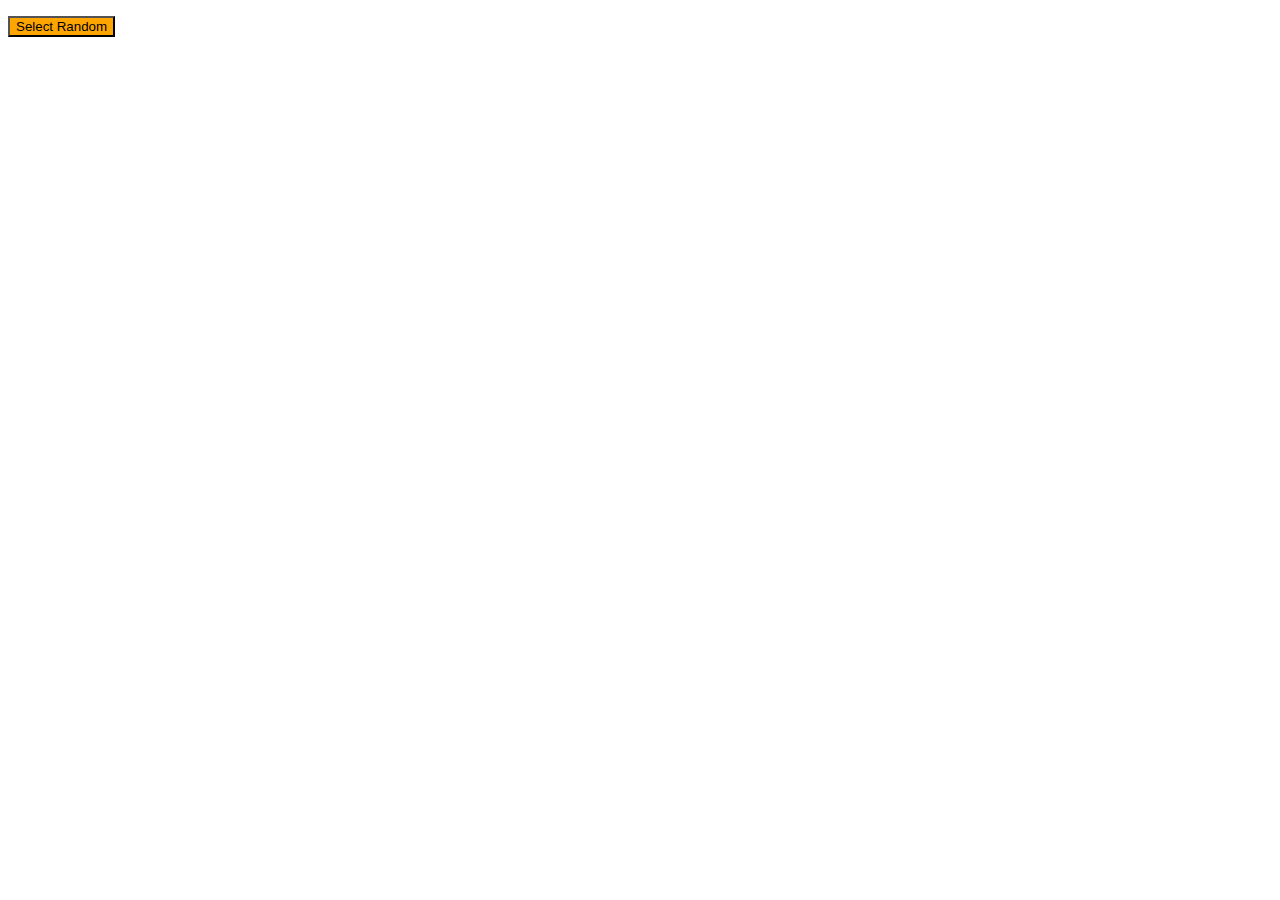
==== index.html @ fde22b7a "cambiado" ====
<!DOCTYPE html>
<html lang="en">
<head>
    <meta charset="UTF-8">
    <meta http-equiv="X-UA-Compatible" content="IE=edge">
    <meta name="viewport" content="width=device-width, initial-scale=1.0">

    <script type="text/javascript" src="https://ajax.googleapis.com/ajax/libs/jquery/3.2.1/jquery.min.js"></script> <!--JQuerry-->
    <script type="text/javascript" src="main.js"></script> <!--JavaScript-->
    <link rel="stylesheet" href="main.css"> <!--CSS-->

    <title>Static Web</title>
</head>
<body>
    <p id="users"></p>
    <button class="btn">Select Random</button>
    <p id="selected"></p>
</body>
</html>
---- main.css ----
#users{
    color:blue;
}

#selected{
    color:red;
}

.btn{
    background-color: orange;
}
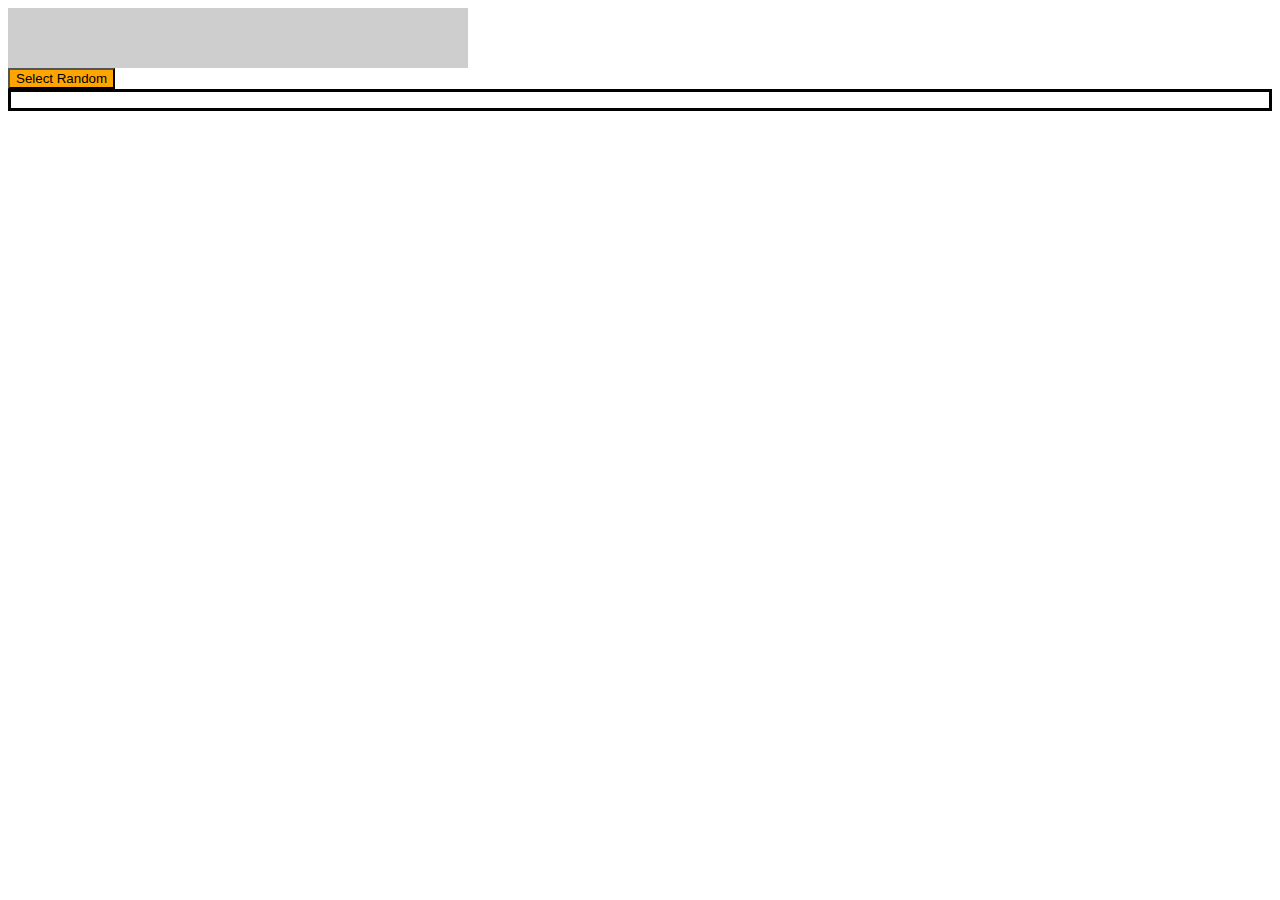
==== commit 30a605bb: "Tablas creadas para mostrar a los usuarios" ====
--- a/index.html
+++ b/index.html
@@ -6,14 +6,18 @@
     <meta name="viewport" content="width=device-width, initial-scale=1.0">
 
     <script type="text/javascript" src="https://ajax.googleapis.com/ajax/libs/jquery/3.2.1/jquery.min.js"></script> <!--JQuerry-->
-    <script type="text/javascript" src="main.js"></script> <!--JavaScript-->
-    <link rel="stylesheet" href="main.css"> <!--CSS-->
+    <script type="text/javascript" src="index.js"></script> <!--JavaScript-->
+    <link rel="stylesheet" href="index.css"> <!--CSS-->
 
     <title>Static Web</title>
 </head>
 <body>
-    <p id="users"></p>
+    <div class="caja">
+        <p id="users"></p>
+    </div>
     <button class="btn">Select Random</button>
-    <p id="selected"></p>
+    <div class="resultado">
+        <p id="selected"></p>
+    </div>
 </body>
 </html>--- a/index.css
+++ b/index.css
@@ -0,0 +1,51 @@
+#users{
+    color:blue;
+    margin: 0px;
+}
+
+#selected{
+    color:red;
+}
+
+.resultado{
+    border-style: solid;
+    border-color: black;
+    text-align: center;
+}
+
+.btn{
+    background-color: orange;
+}
+
+body{
+    /*background-color: rgb(207, 206, 206);*/
+}
+
+.persona{
+    border-style: solid;
+    border-color: white;
+    width: 400px;
+    height: 150px;
+    background-color: rgb(255, 255, 255);
+}
+
+.dato{
+    color: brown;
+    font-size: 24px;
+}
+
+.subdato{
+    color: rgb(175, 173, 173);
+    font-size: 12px;
+}
+
+.caja{
+    background-color: rgb(207, 206, 206);
+    width: 400px;
+    padding:30px;
+
+}
+
+.ganador{
+    color: red;
+}